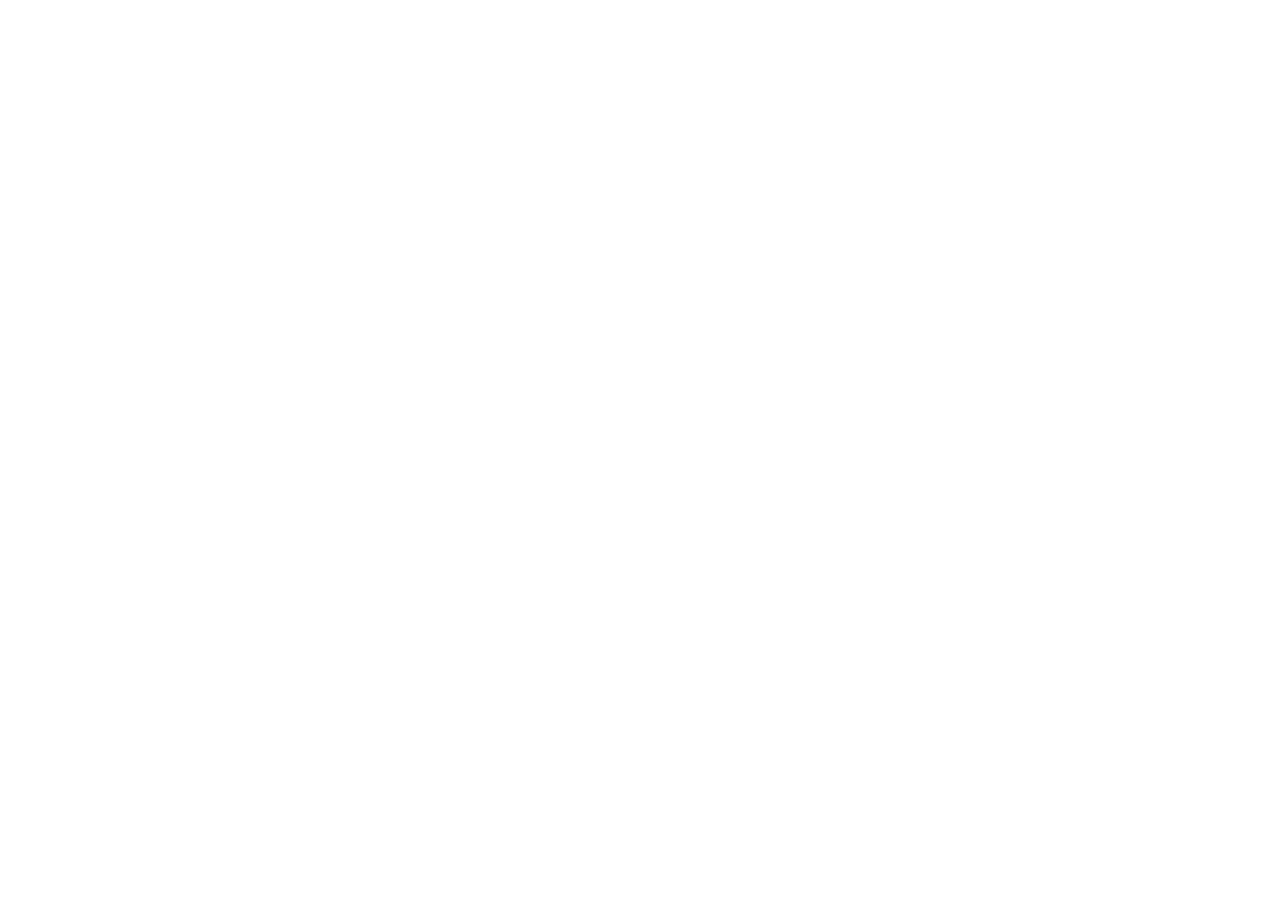
==== potrfolio/index.html @ 5537bc95 "init: start portfolio" ====
<!DOCTYPE html>
<html lang="en">

<head>
    <meta charset="UTF-8">
    <meta http-equiv="X-UA-Compatible" content="IE=edge">
    <meta name="viewport" content="width=device-width, initial-scale=1.0">
    <link rel="shortcut icon" href="assets/img/favicon.ico" type="image/x-icon">
    <title>Portfolio</title>
</head>

<body>

</body>

</html>
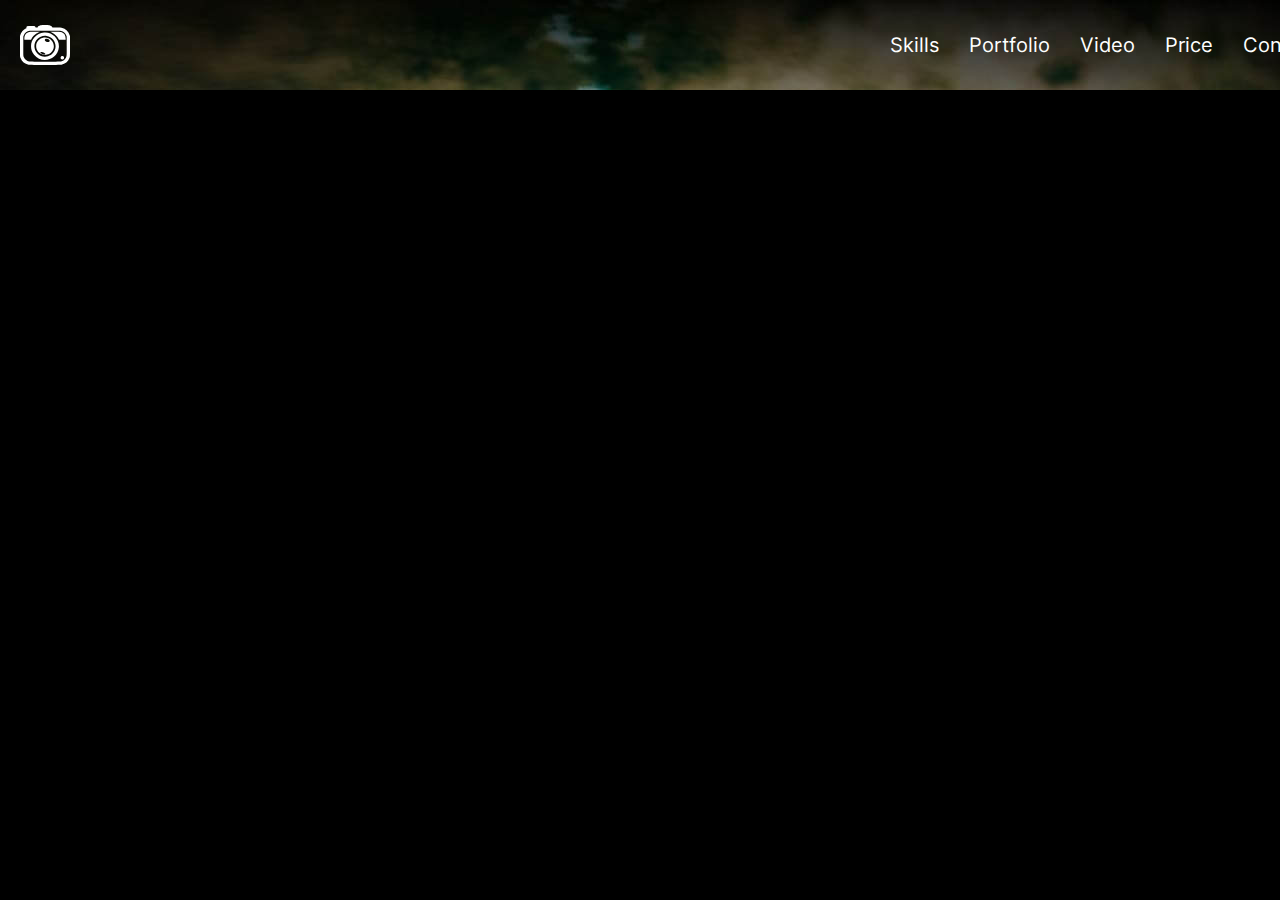
==== commit 74b62ae8: "feat: add header" ====
--- a/potrfolio/index.html
+++ b/potrfolio/index.html
@@ -6,8 +6,67 @@
     <meta http-equiv="X-UA-Compatible" content="IE=edge">
     <meta name="viewport" content="width=device-width, initial-scale=1.0">
     <link rel="shortcut icon" href="assets/img/favicon.ico" type="image/x-icon">
+    <link rel="stylesheet" href="styles/index.css">
     <title>Portfolio</title>
 </head>
+<header class="header">
+    <div class="container">
+        <div class="header__inner">
+            <svg class="icon">
+                <use xlink:href="assets/svg/sprite.svg#logo"></use>
+            </svg>
+            <nav class="nav">
+                <ul class="nav__list">
+                    <li class="nav__link"><a href="#skills">Skills</a></li>
+                    <li class="nav__link"><a href="#portfolio">Portfolio</a></li>
+                    <li class="nav__link"><a href="#video">Video</a></li>
+                    <li class="nav__link"><a href="#price">Price</a></li>
+                    <li class="nav__link"><a href="#contacts">Contacts</a></li>
+                </ul>
+            </nav>
+            <div class="lang">
+                <span class="lang__en">en</span> / <span class="lang__ru">ru</span>
+            </div>
+        </div>
+    </div>
+</header>
+<main class="main">
+    <section class="section" id="hero">
+        <div class="container">
+
+        </div>
+    </section>
+    <section class="section" id="skills">
+        <div class="container">
+
+        </div>
+    </section>
+    <section class="section" id="portfolio">
+        <div class="container">
+
+        </div>
+    </section>
+    <section class="section" id="video">
+        <div class="container">
+
+        </div>
+    </section>
+    <section class="section" id="price">
+        <div class="container">
+
+        </div>
+    </section>
+    <section class="section" id="contacts">
+        <div class="container">
+
+        </div>
+    </section>
+</main>
+<footer class="footer">
+    <div class="container">
+
+    </div>
+</footer>
 
 <body>
 
--- a/potrfolio/styles/index.css
+++ b/potrfolio/styles/index.css
@@ -0,0 +1,320 @@
+/*========================== Typography =================================================================*/
+@font-face {
+  font-family: Merriweather;
+  src: url("../assets/fonts/MerriweatherSans-Bold.ttf");
+  font-weight: 700;
+}
+
+@font-face {
+  font-family: Inter;
+  src: url("../assets/fonts/Inter-Bold.ttf");
+  font-weight: 700;
+}
+
+@font-face {
+  font-family: Inter;
+  src: url("../assets/fonts/Inter-Regular.ttf");
+  font-weight: 400;
+}
+
+/*========================== Normalize =================================================================*/
+html {
+  line-height: 1.15;
+  /* 1 */
+  -webkit-text-size-adjust: 100%;
+  /* 2 */
+}
+
+body {
+  margin: 0;
+}
+
+main {
+  display: block;
+}
+
+h1 {
+  font-size: 2em;
+  margin: 0.67em 0;
+}
+
+hr {
+  -webkit-box-sizing: content-box;
+          box-sizing: content-box;
+  /* 1 */
+  height: 0;
+  /* 1 */
+  overflow: visible;
+  /* 2 */
+}
+
+pre {
+  font-family: monospace, monospace;
+  /* 1 */
+  font-size: 1em;
+  /* 2 */
+}
+
+a {
+  background-color: transparent;
+}
+
+abbr[title] {
+  border-bottom: none;
+  /* 1 */
+  text-decoration: underline;
+  /* 2 */
+  -webkit-text-decoration: underline dotted;
+          text-decoration: underline dotted;
+  /* 2 */
+}
+
+b,
+strong {
+  font-weight: bolder;
+}
+
+code,
+kbd,
+samp {
+  font-family: monospace, monospace;
+  /* 1 */
+  font-size: 1em;
+  /* 2 */
+}
+
+small {
+  font-size: 80%;
+}
+
+sub,
+sup {
+  font-size: 75%;
+  line-height: 0;
+  position: relative;
+  vertical-align: baseline;
+}
+
+sub {
+  bottom: -0.25em;
+}
+
+sup {
+  top: -0.5em;
+}
+
+img {
+  border-style: none;
+}
+
+button,
+input,
+optgroup,
+select,
+textarea {
+  font-family: inherit;
+  /* 1 */
+  font-size: 100%;
+  /* 1 */
+  line-height: 1.15;
+  /* 1 */
+  margin: 0;
+  /* 2 */
+}
+
+button,
+input {
+  /* 1 */
+  overflow: visible;
+}
+
+button,
+select {
+  /* 1 */
+  text-transform: none;
+}
+
+button,
+[type="button"],
+[type="reset"],
+[type="submit"] {
+  -webkit-appearance: button;
+}
+
+button::-moz-focus-inner,
+[type="button"]::-moz-focus-inner,
+[type="reset"]::-moz-focus-inner,
+[type="submit"]::-moz-focus-inner {
+  border-style: none;
+  padding: 0;
+}
+
+button:-moz-focusring,
+[type="button"]:-moz-focusring,
+[type="reset"]:-moz-focusring,
+[type="submit"]:-moz-focusring {
+  outline: 1px dotted ButtonText;
+}
+
+fieldset {
+  padding: 0.35em 0.75em 0.625em;
+}
+
+legend {
+  -webkit-box-sizing: border-box;
+          box-sizing: border-box;
+  /* 1 */
+  color: inherit;
+  /* 2 */
+  display: table;
+  /* 1 */
+  max-width: 100%;
+  /* 1 */
+  padding: 0;
+  /* 3 */
+  white-space: normal;
+  /* 1 */
+}
+
+progress {
+  vertical-align: baseline;
+}
+
+textarea {
+  overflow: auto;
+}
+
+[type="checkbox"],
+[type="radio"] {
+  -webkit-box-sizing: border-box;
+          box-sizing: border-box;
+  /* 1 */
+  padding: 0;
+  /* 2 */
+}
+
+[type="number"]::-webkit-inner-spin-button,
+[type="number"]::-webkit-outer-spin-button {
+  height: auto;
+}
+
+[type="search"] {
+  -webkit-appearance: textfield;
+  /* 1 */
+  outline-offset: -2px;
+  /* 2 */
+}
+
+[type="search"]::-webkit-search-decoration {
+  -webkit-appearance: none;
+}
+
+::-webkit-file-upload-button {
+  -webkit-appearance: button;
+  /* 1 */
+  font: inherit;
+  /* 2 */
+}
+
+details {
+  display: block;
+}
+
+summary {
+  display: list-item;
+}
+
+template {
+  display: none;
+}
+
+[hidden] {
+  display: none;
+}
+
+/*========================== PAGE ======================================================================*/
+*,
+*::after,
+*::before {
+  -webkit-box-sizing: border-box;
+          box-sizing: border-box;
+}
+
+html {
+  scroll-behavior: smooth;
+}
+
+html,
+body {
+  font-family: Inter, sans-serif;
+  font-weight: 400;
+  font-size: 20px;
+  line-height: 50px;
+  color: #ffffff;
+  background: #000000;
+}
+
+.container {
+  width: 1440px;
+  margin: 0 auto;
+  padding: 0 20px;
+}
+
+.icon {
+  width: 50px;
+  height: 50px;
+  fill: #ffffff;
+  -webkit-transition: fill 0.3s ease-in-out;
+  transition: fill 0.3s ease-in-out;
+}
+
+.icon:hover {
+  fill: #bdae82;
+}
+
+a {
+  color: inherit;
+  text-decoration: none;
+}
+
+/*========================== HEADER ======================================================================*/
+.header {
+  background: url(../assets/img/bg1.jpg) no-repeat center 0;
+}
+
+.header__inner {
+  display: -webkit-box;
+  display: -ms-flexbox;
+  display: flex;
+  -webkit-box-align: center;
+      -ms-flex-align: center;
+          align-items: center;
+}
+
+.nav {
+  margin-left: auto;
+}
+
+.nav__list {
+  display: -webkit-box;
+  display: -ms-flexbox;
+  display: flex;
+}
+
+.nav__link {
+  list-style: none;
+  margin-right: 30px;
+}
+
+.nav__link a {
+  -webkit-transition: color 0.3s ease-in-out;
+  transition: color 0.3s ease-in-out;
+}
+
+.nav__link a:hover {
+  color: #bdae82;
+}
+
+.lang__en {
+  color: #bdae82;
+}
